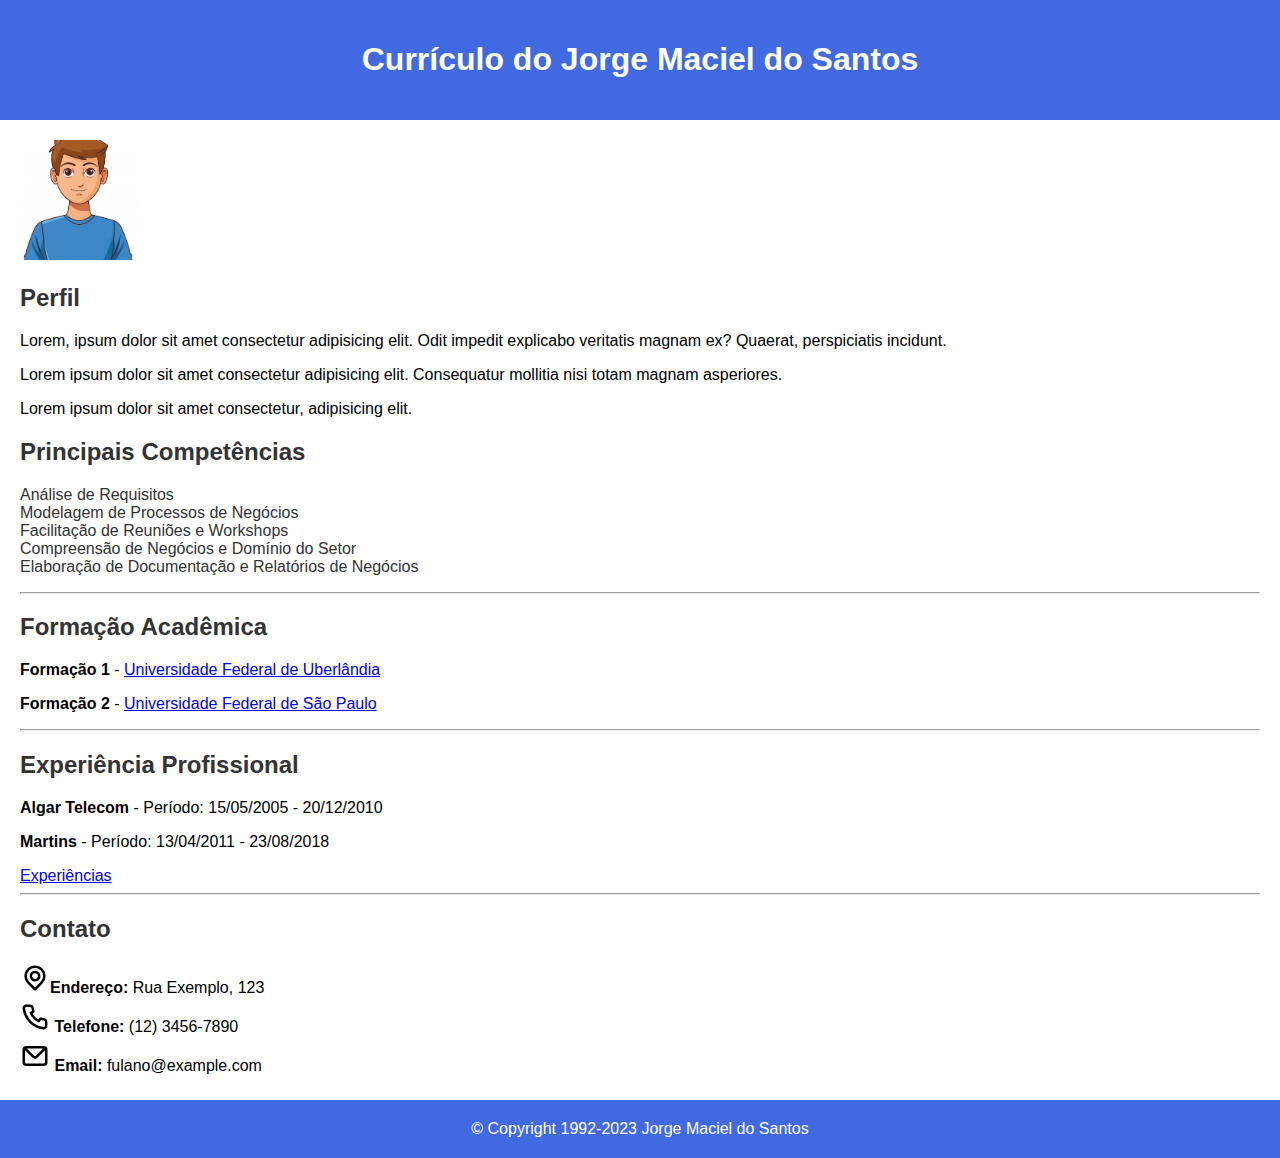
==== index.html @ 4a71d3c4 "first commit" ====
<!DOCTYPE html>
<html>

<head>
  <title>Currículo do Jorge Maciel do Santos</title>
  <link rel="stylesheet" href="css/style.css">
  <script src="js/script.js" defer></script>
</head>

<body>
  <header>
    <h1>Currículo do Jorge Maciel do Santos</h1>
  </header>

  <main>
    <section id="perfil">
      <img src="img/5974d04323d9efbaf170c72cfdb07b44.jpg" alt="Foto do autor">
      <h2>Perfil</h2>
      <p>Lorem, ipsum dolor sit amet consectetur adipisicing elit. Odit impedit explicabo veritatis magnam ex? Quaerat, perspiciatis incidunt.</p>
      <p>Lorem ipsum dolor sit amet consectetur adipisicing elit. Consequatur mollitia nisi totam magnam asperiores.</p>
      <p>Lorem ipsum dolor sit amet consectetur, adipisicing elit.</p>
    </section>


    <section id="competencias">
      <h2>Principais Competências</h2>
      <ul>
        <li><a href="requisitos.html">Análise de Requisitos</a></li>
        <li><a href="negociacao.html">Modelagem de Processos de Negócios</a></li>
        <li><a href="facilitacao.html">Facilitação de Reuniões e Workshops</a></li>
        <li><a href="compreensao.html">Compreensão de Negócios e Domínio do Setor</a></li>
        <li><a href="documentacao.html">Elaboração de Documentação e Relatórios de Negócios</a></li>
      </ul>
    </section>

    <hr>

    <div id="popup">
      <span id="popup-message"></span>
    </div>


    <section id="formacao">
      <h2>Formação Acadêmica</h2>
      <p> <b>Formação 1 </b> - <a href="https://www.universidade1.com">Universidade Federal de Uberlândia</a></p>
      <p> <b>Formação 2 </b> - <a href="https://www.universidade2.com">Universidade Federal de São Paulo</a></p>
    </section>

    <hr>

    <section id="experiencia">
      <h2>Experiência Profissional</h2>
      <p><b> Algar Telecom</b> - Período: 15/05/2005 - 20/12/2010</p>
      <p><b> Martins </b> - Período: 13/04/2011 - 23/08/2018</p>
      <a href="experiencia.html">Experiências</a>
    </section>

    <hr>

    <section id="contato">
      <h2>Contato</h2>
      <p><svg width="30px" height="30px" xmlns="http://www.w3.org/2000/svg" viewBox="0 0 24 24" id="location-point">
          <path fill="#000000" d="M18,4.48a8.45,8.45,0,0,0-12,12l5.27,5.28a1,1,0,0,0,1.42,0L18,16.43A8.45,8.45,0,0,0,18,4.48ZM16.57,15,12,19.59,7.43,15a6.46,6.46,0,1,1,9.14,0ZM9,7.41a4.32,4.32,0,0,0,0,6.1,4.31,4.31,0,0,0,7.36-3,4.24,4.24,0,0,0-1.26-3.05A4.3,4.3,0,0,0,9,7.41Zm4.69,4.68a2.33,2.33,0,1,1,.67-1.63A2.33,2.33,0,0,1,13.64,12.09Z"></path>
        </svg><b>Endereço:</b> Rua Exemplo, 123</p>
      <p><svg width="30px" height="30px" xmlns="http://www.w3.org/2000/svg" viewBox="0 0 24 24" id="phone">
          <path fill="#000000" d="M19.44,13c-.22,0-.45-.07-.67-.12a9.44,9.44,0,0,1-1.31-.39,2,2,0,0,0-2.48,1l-.22.45a12.18,12.18,0,0,1-2.66-2,12.18,12.18,0,0,1-2-2.66L10.52,9a2,2,0,0,0,1-2.48,10.33,10.33,0,0,1-.39-1.31c-.05-.22-.09-.45-.12-.68a3,3,0,0,0-3-2.49h-3a3,3,0,0,0-3,3.41A19,19,0,0,0,18.53,21.91l.38,0a3,3,0,0,0,2-.76,3,3,0,0,0,1-2.25v-3A3,3,0,0,0,19.44,13Zm.5,6a1,1,0,0,1-.34.75,1.05,1.05,0,0,1-.82.25A17,17,0,0,1,4.07,5.22a1.09,1.09,0,0,1,.25-.82,1,1,0,0,1,.75-.34h3a1,1,0,0,1,1,.79q.06.41.15.81a11.12,11.12,0,0,0,.46,1.55l-1.4.65a1,1,0,0,0-.49,1.33,14.49,14.49,0,0,0,7,7,1,1,0,0,0,.76,0,1,1,0,0,0,.57-.52l.62-1.4a13.69,13.69,0,0,0,1.58.46q.4.09.81.15a1,1,0,0,1,.79,1Z"></path>
        </svg> <b>Telefone: </b> (12) 3456-7890</p>
      <p> <svg width="30px" height="30px" xmlns="http://www.w3.org/2000/svg" viewBox="0 0 24 24" id="envelope">
          <path fill="#000000" d="M19,4H5A3,3,0,0,0,2,7V17a3,3,0,0,0,3,3H19a3,3,0,0,0,3-3V7A3,3,0,0,0,19,4Zm-.41,2-5.88,5.88a1,1,0,0,1-1.42,0L5.41,6ZM20,17a1,1,0,0,1-1,1H5a1,1,0,0,1-1-1V7.41l5.88,5.88a3,3,0,0,0,4.24,0L20,7.41Z"></path>
        </svg> <b>Email:</b> fulano@example.com</p>
    </section>
  </main>

  <footer class="rodape">
    &copy; Copyright 1992-2023 Jorge Maciel do Santos
  </footer>
</body>

</html>
---- css/style.css ----
body {
  font-family: 'Trebuchet MS', 'Lucida Sans Unicode', 'Lucida Grande', 'Lucida Sans', Arial, sans-serif;
  margin: 0;
  padding: 0;
  height: 100%;
}

header, footer {
  background-color: #4169E1	;
  color: #fff;
  padding: 20px;
}

h1{
  text-align: center;
}

h2 {
  color: #333;
}

main {
  padding: 20px;
}

ul {
  list-style-type: none;
  padding: 0;
}

ul li a {
  color: #333;
  text-decoration: none;
}

.rodape {
  text-align: center;
}

#rodape {
  background: #4169E1;
    text-align: center;
    width: 1880px;
    height: 10px;
    position: absolute;
    bottom: 0;
    left: 0;
}

img {
  width: 120px;
  height: 120px;
}

#popup {
  display: none;
  position: fixed;
  top: 50%;
  left: 50%;
  transform: translate(-50%, -50%);
  background-color: #f0f0f0;
  border: 1px solid #ccc;
  padding: 20px;
  z-index: 9999;
  text-align: center;
}

#popup-message {
  font-weight: bold;
}

.voltar {
  text-decoration: none;
  color: black;
  border: 1px solid black;
  border-radius: 0.25rem;
  padding: 5px;
}

.voltar:hover {
  background: white;
}

#competencias a:hover {
  text-decoration: none;
  color: #ff0000;
}

#experiencia-detalhes {
  margin-top: 20px;
}

#experiencia-detalhes p {
  margin-bottom: 10px;
}

#contato p {
  margin: 5px 0;
}

#container {
  padding: 20px;
}

#contato img {
  vertical-align: middle;
  margin-right: 5px;
}
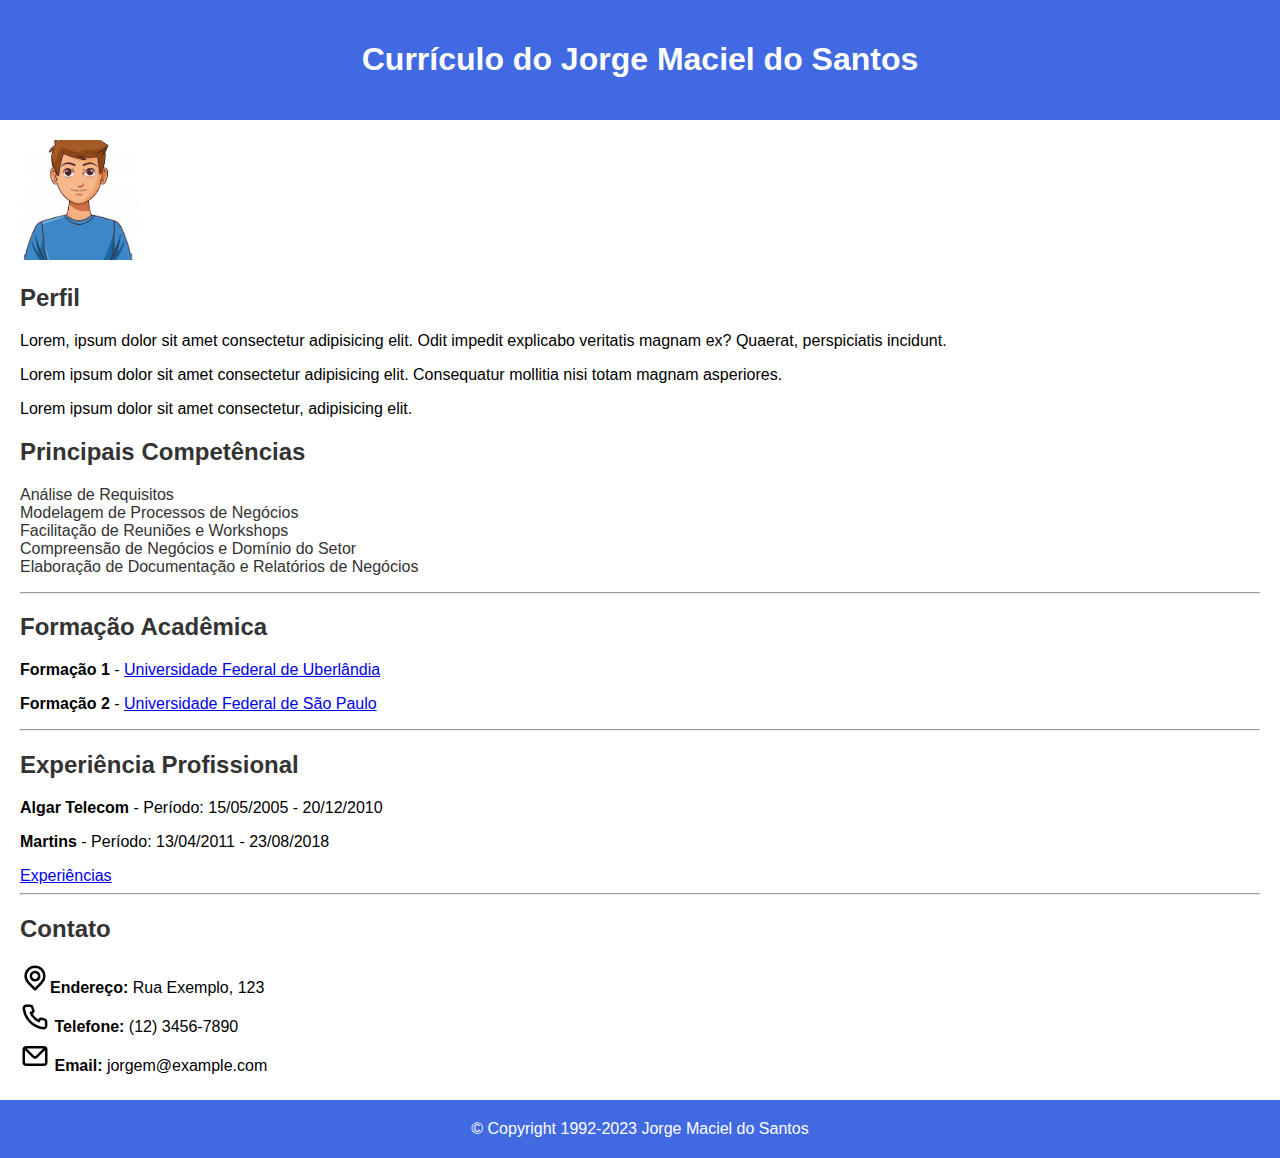
==== commit 2276ae0f: "commit" ====
--- a/index.html
+++ b/index.html
@@ -1,7 +1,8 @@
 <!DOCTYPE html>
-<html>
+<html lang="pt-BR">
 
 <head>
+  <meta charset="UTF-8">
   <title>Currículo do Jorge Maciel do Santos</title>
   <link rel="stylesheet" href="css/style.css">
   <script src="js/script.js" defer></script>
@@ -67,7 +68,7 @@
         </svg> <b>Telefone: </b> (12) 3456-7890</p>
       <p> <svg width="30px" height="30px" xmlns="http://www.w3.org/2000/svg" viewBox="0 0 24 24" id="envelope">
           <path fill="#000000" d="M19,4H5A3,3,0,0,0,2,7V17a3,3,0,0,0,3,3H19a3,3,0,0,0,3-3V7A3,3,0,0,0,19,4Zm-.41,2-5.88,5.88a1,1,0,0,1-1.42,0L5.41,6ZM20,17a1,1,0,0,1-1,1H5a1,1,0,0,1-1-1V7.41l5.88,5.88a3,3,0,0,0,4.24,0L20,7.41Z"></path>
-        </svg> <b>Email:</b> fulano@example.com</p>
+        </svg> <b>Email:</b> jorgem@example.com</p>
     </section>
   </main>
 
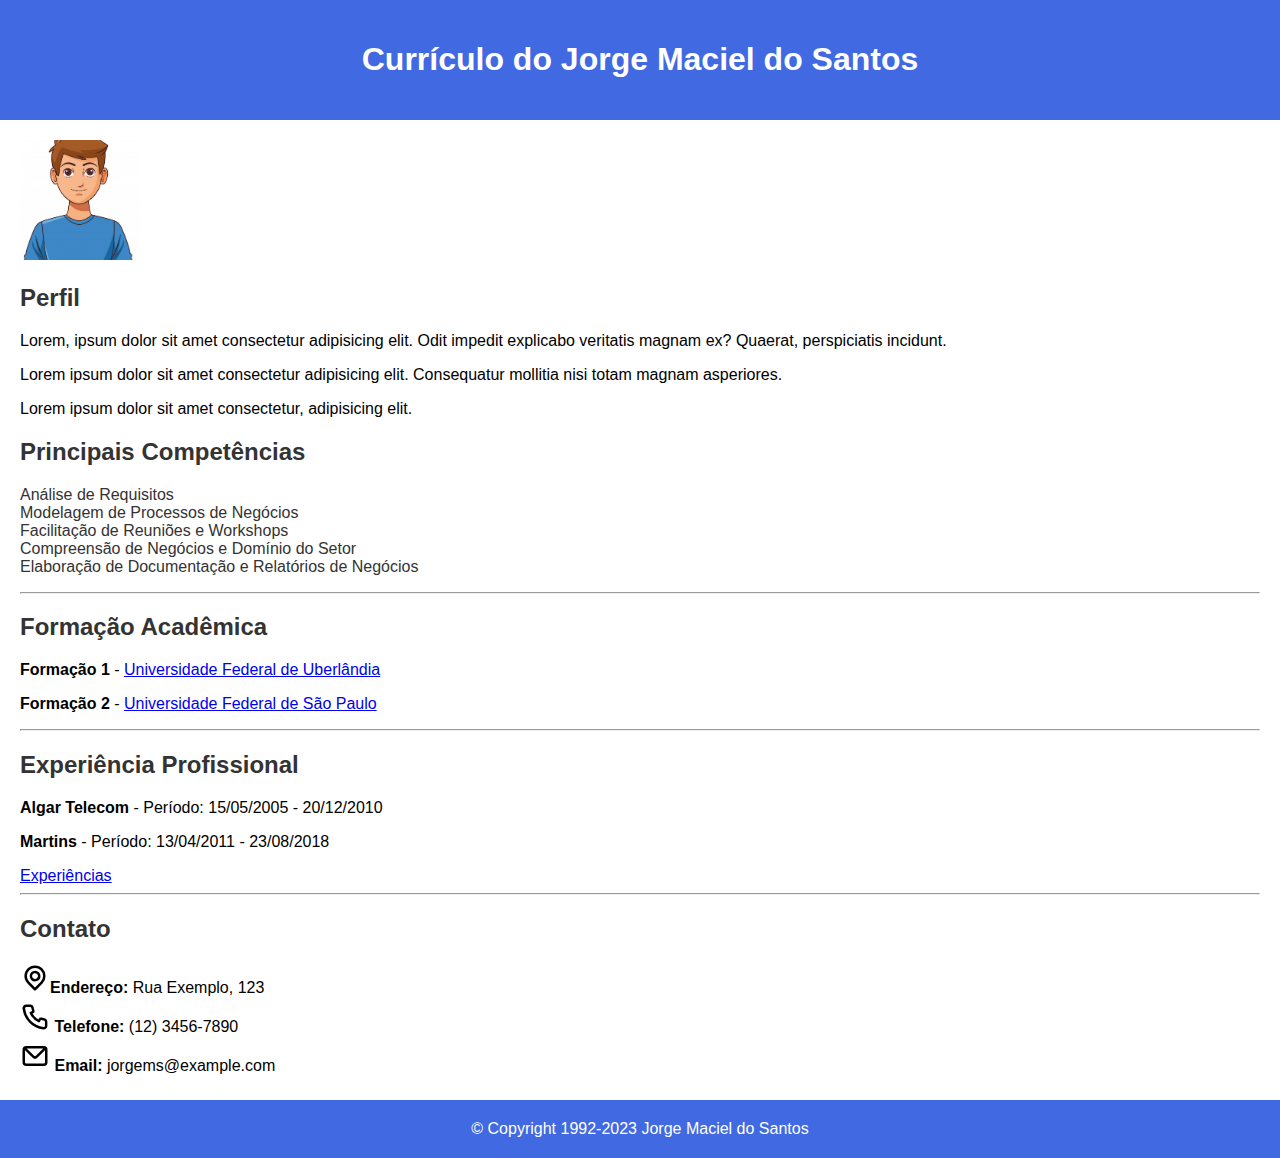
==== commit 3d9ddb68: "commit email" ====
--- a/index.html
+++ b/index.html
@@ -68,7 +68,7 @@
         </svg> <b>Telefone: </b> (12) 3456-7890</p>
       <p> <svg width="30px" height="30px" xmlns="http://www.w3.org/2000/svg" viewBox="0 0 24 24" id="envelope">
           <path fill="#000000" d="M19,4H5A3,3,0,0,0,2,7V17a3,3,0,0,0,3,3H19a3,3,0,0,0,3-3V7A3,3,0,0,0,19,4Zm-.41,2-5.88,5.88a1,1,0,0,1-1.42,0L5.41,6ZM20,17a1,1,0,0,1-1,1H5a1,1,0,0,1-1-1V7.41l5.88,5.88a3,3,0,0,0,4.24,0L20,7.41Z"></path>
-        </svg> <b>Email:</b> jorgem@example.com</p>
+        </svg> <b>Email:</b> jorgems@example.com</p>
     </section>
   </main>
 
